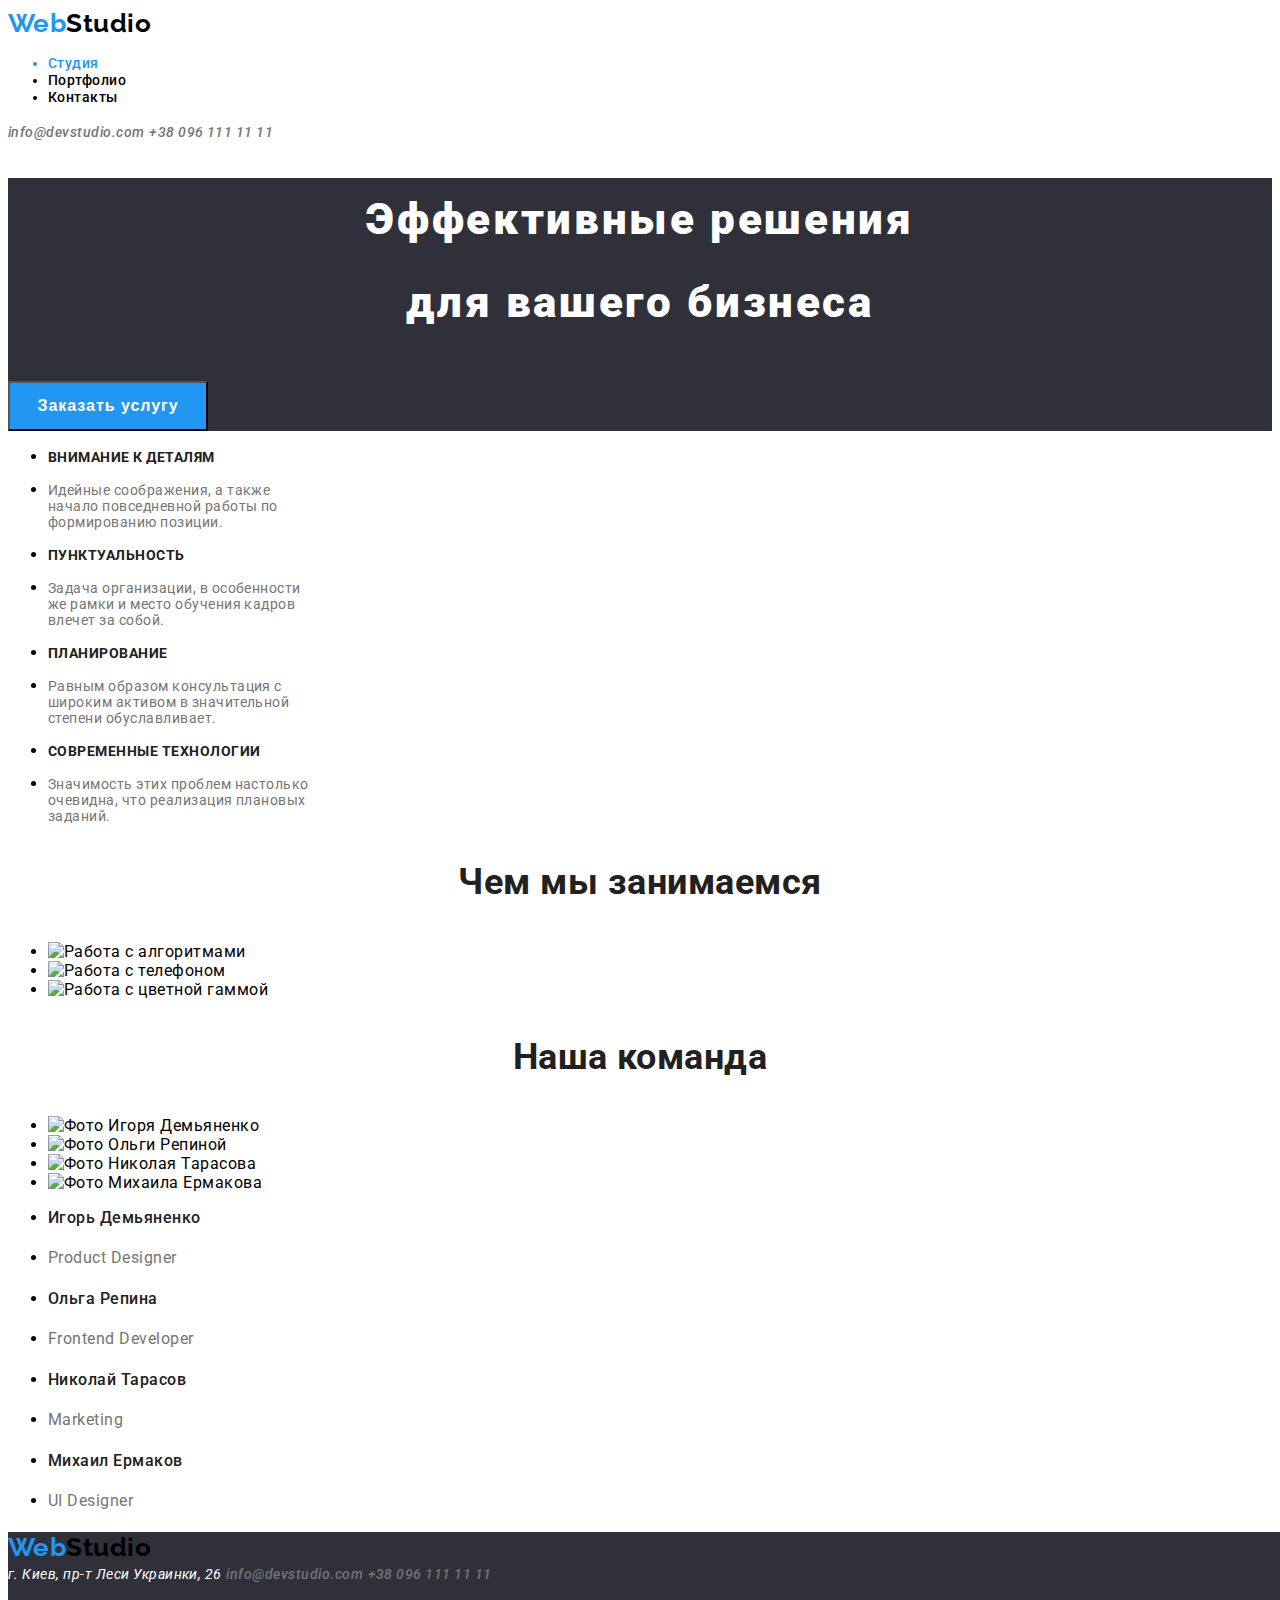
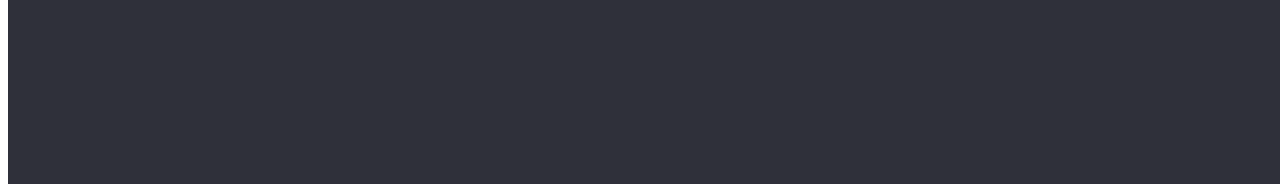
==== index.html @ 546091ff "full index" ====
<!DOCTYPE html>
<html lang="ru">
    <head>
        <meta charset="UTF-8">
        <meta name="viewport" content="width=device-width, initial-scale=1.0">
        <link rel="stylesheet" href="./Css/styles.css"/>
        <link rel="preconnect" href="https://fonts.gstatic.com">
        <link href="https://fonts.googleapis.com/css2?family=Raleway:wght@700&family=Roboto:wght@400;500;700;900&display=swap" rel="stylesheet">
        <title>WebStudio</title>
    </head>
    <body>
        <!-- верх -->
        <header>
            
                <nav>
                    <a href="index.html">
                        <span class="verb-span-header">Web</span><span class="verb-span-1-header">Studio</span>
                    </a>
                    <ul class="nav">
                        <li class="nav-li-1">
                            <a href="">
                            <span class="verb-span-nav-1"> Студия</span>
                            </a>
                        </li>
                        <li class="nav-li-2">
                            <a href="./Html/portfolio.html">
                            <span class="verb-span-nav-2" >Портфолио </span>
                            </a>
                        </li>
                        <li class="nav-li-3">
                            <a href="#">
                            <span class="verb-span-nav-2">Контакты</span>
                            </a>
                        </li>
                    </ul>
                </nav>
            <address>
                    <a class="contacts-email" href="mailto:info@devstudio.com">info@devstudio.com</a>
                    <a class="contacts-telefon" href="tel:380961111111">+38 096 111 11 11</a>
            </address>
        </header>
        <!-- главное -->
        <main>
            <!-- секция-1-->
            <div class="up-main">
                <section>
                    <h2 class="h-section-1">Эффективные решения<br /> для вашего бизнеса</h2>
                        <button type="button"  class="button-section-1">Заказать услугу </button>
                </section>
            </div>
            <!-- секция-2 -->
            <section>
                    <ul class="">
                        <li class="">
                            <h2 class="h-section-2">
                                Внимание к деталям
                            </h2>
                        </li>
                        <li>
                            <p class="p-section-2">
                                Идейные соображения, а также<br>начало повседневной работы по<br> формированию позиции.
                            </p>
                        </li>
                        <li>
                            <h2 class="h-section-2">
                                Пунктуальность
                            </h2>
                        </li>
                        <li>
                            <p class="p-section-2">
                                Задача организации, в особенности<br> же рамки и место обучения кадров<br> влечет за собой.
                            </p>
                        </li>
                        <li>
                            <h2 class="h-section-2">
                                Планирование
                            </h2>
                        </li>
                        <li>
                            <p class="p-section-2">
                                Равным образом консультация с<br> широким активом в значительной <br> степени обуславливает.
                            </p>
                        </li>
                        <li>
                            <h2 class="h-section-2">
                                Современные технологии
                            </h2>
                        </li>
                        <li>
                            <p class="p-section-2">
                                Значимость этих проблем настолько <br> очевидна, что реализация плановых<br> заданий.
                            </p>
                        </li>
                    </ul>
            </section>
            <!-- секция 3 -->
            <section>
                    <h2 class="h-section-3">
                        Чем мы занимаемся
                    </h2>
                <ul>
                    <li class="" >
                        <img  width="370" height="294" src="./img/index/what we doing-1.png" alt="Работа с алгоритмами">
                    </li>
                    <li class="">
                        <img  width="370" height="294" src="./img/index/what we doing-2.png"alt="Работа с телефоном">
                    </li>
                    <li class="">
                        <img  width="370" height="294" src="./img/index/what we doing-3.png"alt="Работа с цветной гаммой">
                    </li>
                </ul>
            </section>
            <!-- секция 4 -->
            <section>
                    <h2 class="h-section-4">
                        Наша команда
                    </h2>
                <ul>
                    <li class="">  
                        <img  width="270" height="260" src="./img/index/Product Designer.jpg" alt="Фото Игоря Демьяненко">
                    </li>
                    <li class="">
                        <img  width="270" height="260" src="./img/index/Frontend Developer.jpg" alt="Фото Ольги Репиной">
                    </li>
                    <li class="">
                        <img  width="270" height="260" src="./img/index/Marketing.jpg" alt="Фото Николая Тарасова">
                    </li>
                    <li class="">
                        <img  width="270" height="260" src="./img/index/UI Designer.jpg" alt="Фото Михаила Ермакова">
                    </li>
                    <li>
                        <h3 class="h-1-section-4">Игорь Демьяненко</h3>
                    </li>
                    <li>
                        <span class="span-section-4">Product Designer</span>
                    </li>
                    <li>
                        <h3 class="h-1-section-4"> Ольга Репина</h3>
                    </li>
                    <li>
                        <span class="span-section-4" >Frontend Developer</span>
                    </li>
                    <li>
                        <h3 class="h-1-section-4">Николай Тарасов </h3>
                    </li>
                    <li>
                        <span class="span-section-4">Marketing</span>
                    </li>
                    <li>
                        <h3 class="h-1-section-4">Михаил Ермаков </h3>
                    </li>
                    <li>
                        <span class="span-section-4">UI Designer</span>
                    </li>
                </ul>
            </section>
        </main>
        <!-- футер -->
        <footer>
            <a href="index.html">
                <span class="verb-span-header">Web</span><span class="verb-span-1-header">Studio</span>
            </a>
            <address>
                <a class="contacts-city" href="г. Киев, пр-т Леси Украинки, 26">г. Киев, пр-т Леси Украинки, 26</a>
                <a class="contacts-email" href="mailto:info@devstudio.com">info@devstudio.com</a>
                <a class="contacts-telefon" href="tel:380961111111">+38 096 111 11 11</a>
            </address>
        </footer>
    </body>
</html>
---- Css/styles.css ----
body {
  font-family: Roboto, sans-serif;
  font-style: normal;
  letter-spacing: 0.03em;
}
a {
  text-decoration: none;
}

.verb-span-header {
  color: #2196f3;
  font-family: Raleway;
  font-size: 26px;
  font-weight: 700;
  line-height: 1.2;
}
.verb-span-1-header {
  color: black;
  font-size: 26px;
  font-family: Raleway;
  font-weight: 700;
  line-height: 1.2;
}
.verb-span-nav-1 {
  color: #2196f3;
  line-height: 1.14;
}
.verb-span-nav-2 {
  color: black;
  line-height: 1.14;
}

.nav-li-1 {
  color: #2196f3;
  font-size: 14px;
  font-weight: 500;
}
.nav-li-2 {
  color: black;
  font-size: 14px;
  font-weight: 500;
}
.nav-li-3 {
  color: black;
  font-size: 14px;
  font-weight: 500;
}
.contacts-email {
  color: #757575;
  font-weight: 500;
  font-size: 14px;
  line-height: 1.14;
}
.contacts-telefon {
  color: #757575;
  font-weight: 500;
  font-size: 14px;
  line-height: 1.14;
}
header {
  background-color: white;
}
.up-main {
  background-color: #2f303a;
}
.h-section-1 {
  font-weight: 900;
  font-size: 44px;
  color: white;
  text-align: center;
  letter-spacing: 0.06em;
  line-height: 1.9;
}

.button-section-1 {
  width: 200px;
  height: 50px;
  left: 700px;
  top: 430px;
  background: #2196f3;
  font-size: 16px;
  color: white;
  letter-spacing: 0.06em;
  line-height: 1.9;
  font-weight: 700;
}
.h-section-2 {
  text-transform: uppercase;
  font-weight: 700;
  font-size: 14px;
  color: #212121;
  line-height: 1.14;
}
.p-section-2 {
  font-weight: 400;
  font-size: 14px;
  color: #757575;
  line-height: 1.14;
}
.h-section-3 {
  font-weight: 700;
  font-size: 36px;
  text-align: center;
  color: #212121;
  line-height: 1.6;
}
.h-section-4 {
  font-weight: 700;
  font-size: 36px;
  text-align: center;
  line-height: 1.6;
  color: #212121;
}
.h-1-section-4 {
  font-weight: 500;
  font-size: 16px;
  color: #212121;
  line-height: 1.1;
}
.span-section-4 {
  font-size: 16px;
  font-weight: 400;
  color: #757575;
  line-height: 1.9;
}
.contacts-city {
  font-weight: 400;
  font-size: 14px;
  color: #ffffff;
  line-height: 1.7;
}

footer {
  background: #2f303a;
  width: 1600px;
  height: 252px;
}
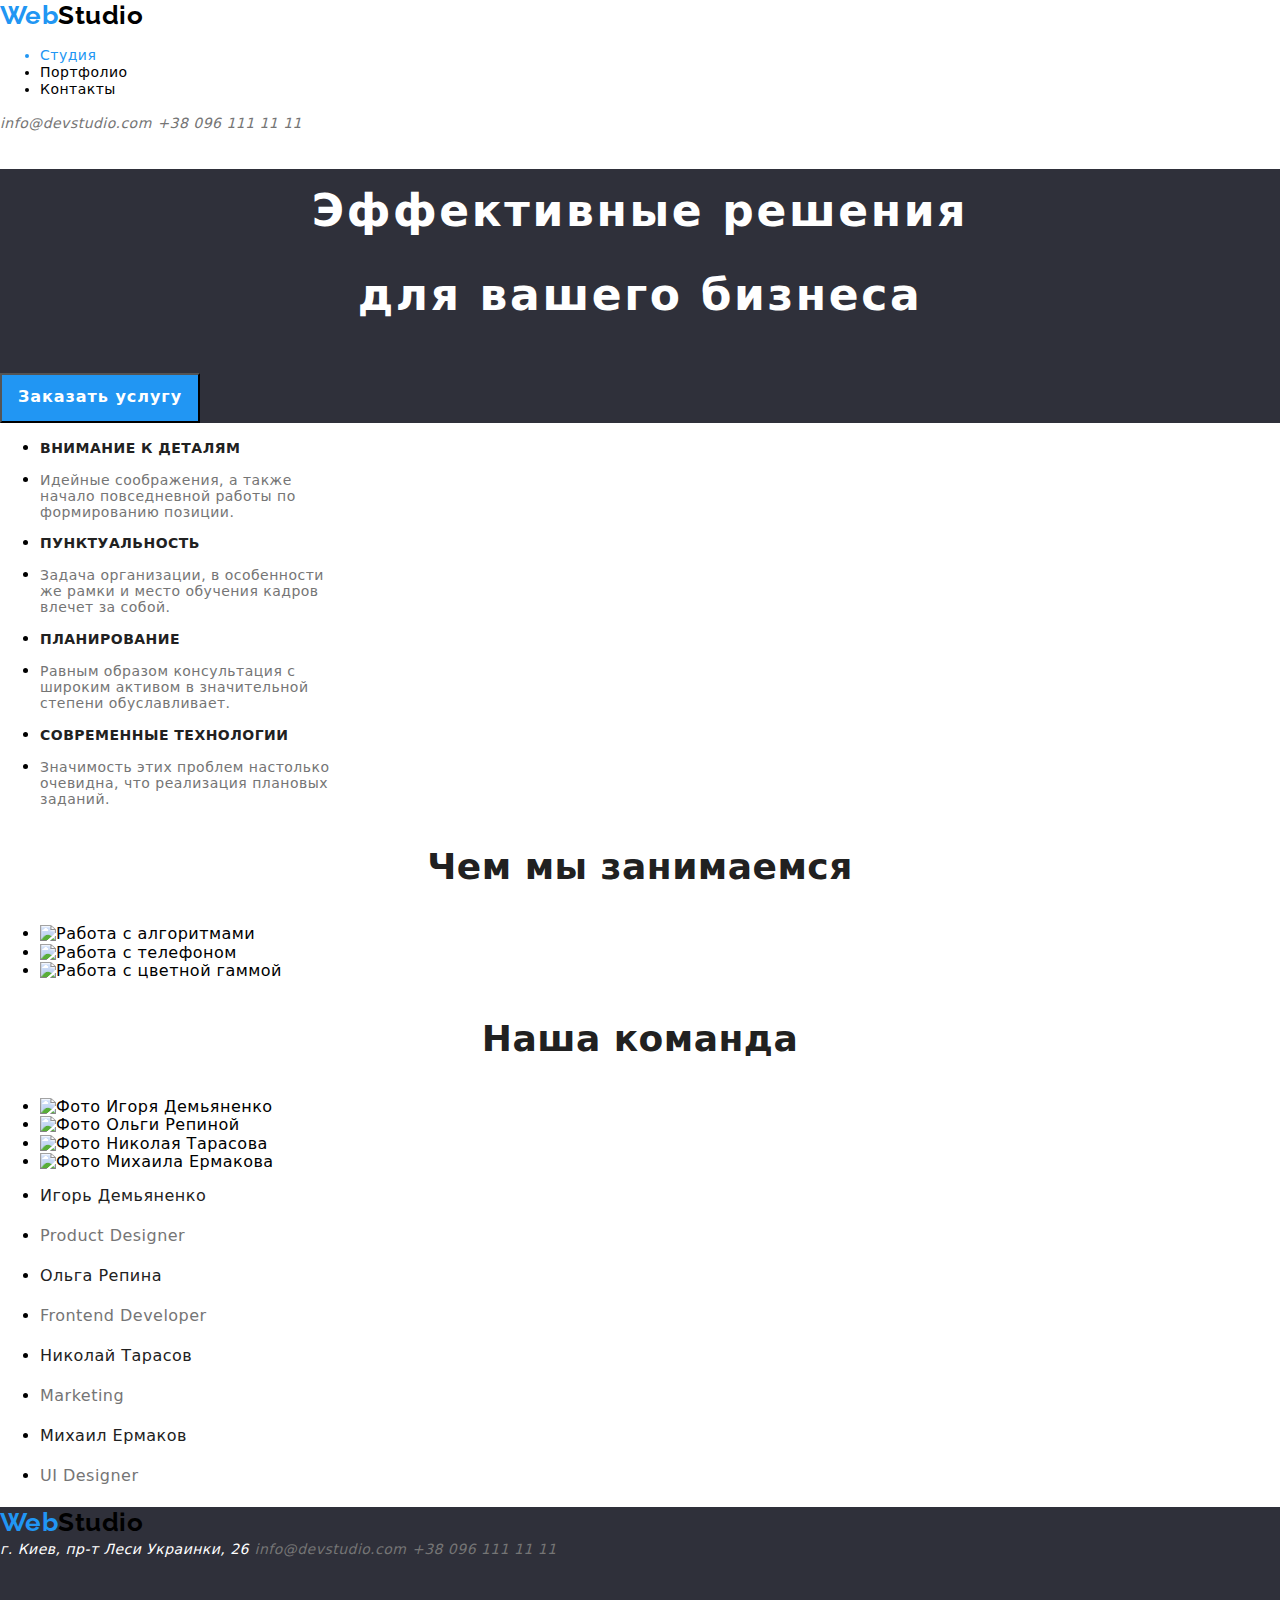
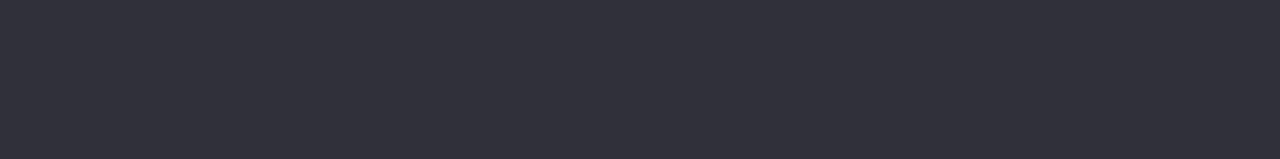
==== commit aabc4420: "dct" ====
--- a/index.html
+++ b/index.html
@@ -6,7 +6,8 @@
         <meta name="viewport" content="width=device-width, initial-scale=1.0">
         <link rel="stylesheet" href="./Css/styles.css"/>
         <link rel="preconnect" href="https://fonts.gstatic.com">
-        <link href="https://fonts.googleapis.com/css2?family=Raleway:wght@700&family=Roboto:wght@400;500;700;900&display=swap" rel="stylesheet">
+        <link rel="stylesheet"  href="https://cdnjs.cloudflare.com/ajax/libs/modern-normalize/1.0.0/modern-normalize.min.css">
+        <link rel="stylesheet" href="https://fonts.googleapis.com/css2?family=Raleway:wght@700&family=Roboto:wght@400;500;700;900&display=swap" >
         <title>WebStudio</title>
     </head>
     <body>
@@ -19,7 +20,7 @@
                     </a>
                     <ul class="nav">
                         <li class="nav-li-1">
-                            <a href="">
+                            <a href="index.html">
                             <span class="verb-span-nav-1"> Студия</span>
                             </a>
                         </li>
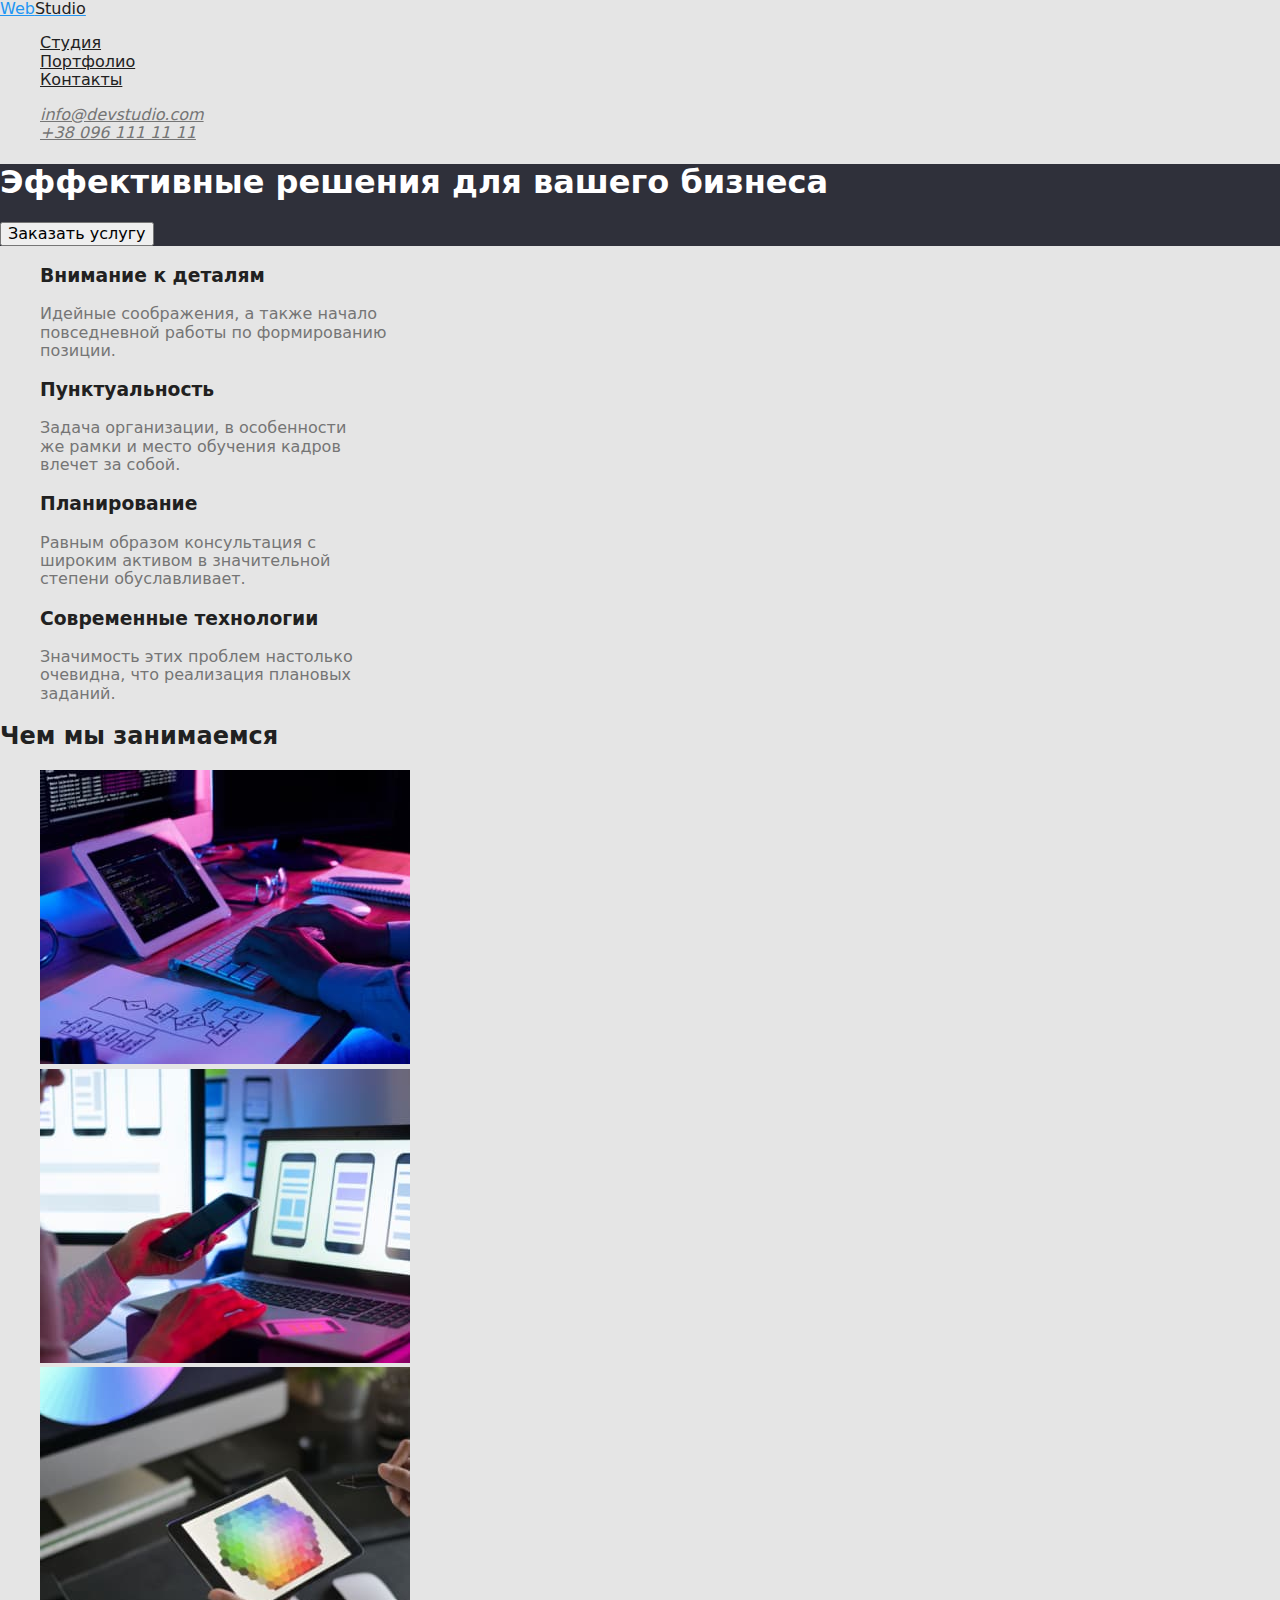
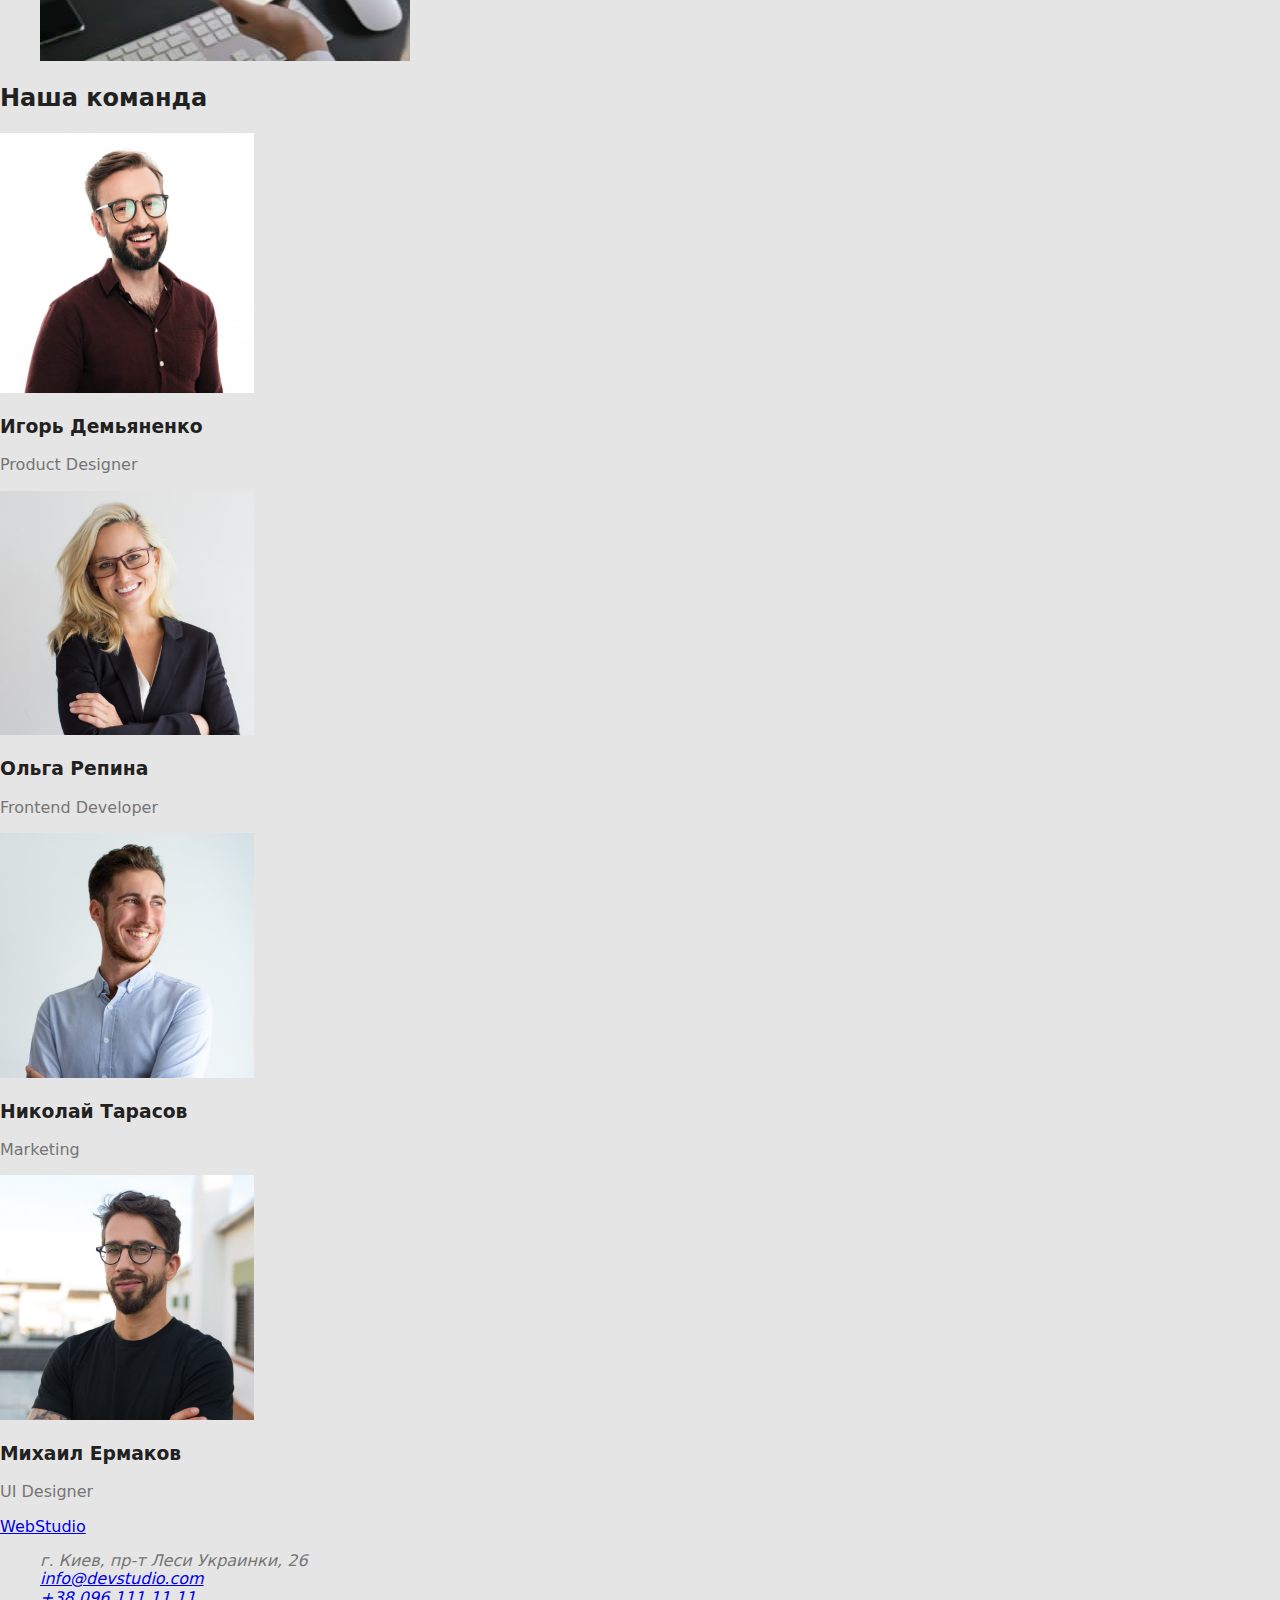
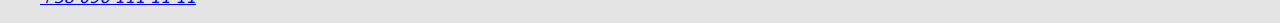
==== commit 9fc56663: "hhhh" ====
--- a/index.html
+++ b/index.html
@@ -1,172 +1,143 @@
-
 <!DOCTYPE html>
 <html lang="ru">
-    <head>
-        <meta charset="UTF-8">
-        <meta name="viewport" content="width=device-width, initial-scale=1.0">
-        <link rel="stylesheet" href="./Css/styles.css"/>
-        <link rel="preconnect" href="https://fonts.gstatic.com">
-        <link rel="stylesheet"  href="https://cdnjs.cloudflare.com/ajax/libs/modern-normalize/1.0.0/modern-normalize.min.css">
-        <link rel="stylesheet" href="https://fonts.googleapis.com/css2?family=Raleway:wght@700&family=Roboto:wght@400;500;700;900&display=swap" >
-        <title>WebStudio</title>
-    </head>
-    <body>
-        <!-- верх -->
-        <header>
-            
-                <nav>
-                    <a href="index.html">
-                        <span class="verb-span-header">Web</span><span class="verb-span-1-header">Studio</span>
-                    </a>
-                    <ul class="nav">
-                        <li class="nav-li-1">
-                            <a href="index.html">
-                            <span class="verb-span-nav-1"> Студия</span>
-                            </a>
-                        </li>
-                        <li class="nav-li-2">
-                            <a href="./Html/portfolio.html">
-                            <span class="verb-span-nav-2" >Портфолио </span>
-                            </a>
-                        </li>
-                        <li class="nav-li-3">
-                            <a href="#">
-                            <span class="verb-span-nav-2">Контакты</span>
-                            </a>
-                        </li>
-                    </ul>
-                </nav>
-            <address>
-                    <a class="contacts-email" href="mailto:info@devstudio.com">info@devstudio.com</a>
-                    <a class="contacts-telefon" href="tel:380961111111">+38 096 111 11 11</a>
-            </address>
-        </header>
-        <!-- главное -->
-        <main>
-            <!-- секция-1-->
-            <div class="up-main">
-                <section>
-                    <h2 class="h-section-1">Эффективные решения<br /> для вашего бизнеса</h2>
-                        <button type="button"  class="button-section-1">Заказать услугу </button>
-                </section>
+<head>
+    <meta charset="UTF-8">
+    <meta http-equiv="X-UA-Compatible" content="IE=edge">
+    <meta name="viewport" content="width=device-width, initial-scale=1.0">
+    <title>WebStudio</title>
+    <link rel="stylesheet" href="https://cdnjs.cloudflare.com/ajax/libs/modern-normalize/1.0.0/modern-normalize.min.css">
+    <link rel="stylesheet" href="./css/index.css"/>
+    <link rel="preconnect" href="https://fonts.gstatic.com">
+    <link href="https://fonts.googleapis.com/css2?family=Raleway:wght@700&family=Roboto:wght@400;500;700;900&display=swap" rel="stylesheet">
+</head>
+<body>
+    <!---Хедер-->
+    <header>
+        <!---навигация-->
+        <nav class="nav">
+            <a class="logo" href="./index.html"><span>Web</span><span class="word">Studio</span></a>
+            <ul class="nav-list list">
+                <li class="nav-item">
+                    <a class="nav-link current" href="./index.html"><span>Студия</span></a>
+                </li>
+                <li class="nav-item">
+                    <a class="nav-link" href="./html/portfolio.html"><span>Портфолио</span></a>
+                </li>
+                <li class="nav-item">
+                    <a class="nav-link" href="#"><span>Контакты</span></a>
+                </li>
+            </ul>
+        </nav>
+        <!---Адрес-->
+        <address>
+            <ul class="address-list list">
+                <li class="address-item">
+                    <a class="address-phone" href="mailto:info@devstudio.com"><span class="word">info@devstudio.com</span></a>
+                </li>
+                <li class="address-item">
+                    <a class="address-phone" href="tel:+380961111111"><span class="word">+38 096 111 11 11</span></a>
+                </li>
+            </ul>
+        </address>
+    </header>
+    <!---Мейн-->
+    <main>
+        <!---Hero-->
+        <div class="hero" > 
+            <!---Секция-1-->
+            <section class="section">
+                <h1 class="section-title heading">Эффективные решения для вашего бизнеса</h1>
+                <button class="button" type="button">Заказать услугу</button>
+            </section>
+        </div> 
+        <!---Секция-2-->
+        <section class="section">
+            <!-- <h2>Скрытый заголовок</h2>-->
+            <ul class="feature-list list">
+                <li class="item">
+                    <h3 class="title">Внимание к деталям</h3>
+                    <p class="text">Идейные соображения, а также начало<br> повседневной работы по формированию <br> позиции.</p>
+                </li>
+                <li class="item">
+                    <h3 class="title">Пунктуальность</h3>
+                    <p class="text">Задача организации, в особенности <br> же рамки и место обучения кадров <br> влечет за собой.</p>
+                </li>
+                <li class="item">
+                    <h3 class="title">Планирование</h3>
+                    <p class="text">Равным образом консультация с <br> широким активом в значительной <br> степени обуславливает.</p>
+                </li>
+                <li class="item">
+                    <h3 class="title">Современные технологии</h3>
+                    <p class="text">Значимость этих проблем настолько <br> очевидна, что реализация плановых <br> заданий.</p>
+                </li>
+            </ul>
+        </section>
+        <!---Секция-3-->
+        <section class="section">
+            <h2 class="section-title">Чем мы занимаемся</h2> 
+            <ul class="list">
+                <li class="item">
+                    <img class="img" src="./img/index/1.jpg" alt="Робота над кодом" width="370">
+                </li>
+                <li class="item">
+                    <img class="img" src="./img/index/2.jpg" alt="Робота с телефоном" width="370">
+                </li>
+                <li class="item">
+                    <img class="img" src="./img/index/3.jpg" alt="Робота с палитрой" width="370">
+                </li>
+            </ul>
+        </section>
+        <!---Секция-4-->
+        <section class="section">
+            <h2 class="section-title">Наша команда</h2>
+            <div class="set-page">
+                <div class="page">
+                    <article class="item">
+                        <img class="img" src="./img/index/Игорь.jpg" alt="Игорь Демьяненко" width="254">
+                        <h3 class="section-title">Игорь Демьяненко</h3>
+                        <p class="text">Product Designer</p>
+                    </article>
+                </div>
+                <div>
+                    <article>
+                        <img class="img" src="./img/index/Ольга.jpg" alt="Ольга Репина" width="254">
+                        <h3 class="section-title">Ольга Репина</h3>
+                        <p class="text">Frontend Developer</p>
+                    </article>
+                </div>
+                <div>
+                    <article>
+                        <img class="img" src="./img/index/Николай.jpg" alt="Николай Тарасов" width="254">
+                        <h3 class="section-title">Николай Тарасов</h3>
+                        <p class="text">Marketing</p>
+                    </article>
+                </div>
+                <div>
+                    <article>
+                        <img class="img" src="./img/index/Михаил.jpg" alt="Михаил Ермаков" width="254">
+                        <h3 class="section-title">Михаил Ермаков</h3>
+                        <p class="text">UI Designer</p>
+                    </article>
+                </div>
             </div>
-            <!-- секция-2 -->
-            <section>
-                    <ul class="">
-                        <li class="">
-                            <h2 class="h-section-2">
-                                Внимание к деталям
-                            </h2>
-                        </li>
-                        <li>
-                            <p class="p-section-2">
-                                Идейные соображения, а также<br>начало повседневной работы по<br> формированию позиции.
-                            </p>
-                        </li>
-                        <li>
-                            <h2 class="h-section-2">
-                                Пунктуальность
-                            </h2>
-                        </li>
-                        <li>
-                            <p class="p-section-2">
-                                Задача организации, в особенности<br> же рамки и место обучения кадров<br> влечет за собой.
-                            </p>
-                        </li>
-                        <li>
-                            <h2 class="h-section-2">
-                                Планирование
-                            </h2>
-                        </li>
-                        <li>
-                            <p class="p-section-2">
-                                Равным образом консультация с<br> широким активом в значительной <br> степени обуславливает.
-                            </p>
-                        </li>
-                        <li>
-                            <h2 class="h-section-2">
-                                Современные технологии
-                            </h2>
-                        </li>
-                        <li>
-                            <p class="p-section-2">
-                                Значимость этих проблем настолько <br> очевидна, что реализация плановых<br> заданий.
-                            </p>
-                        </li>
-                    </ul>
-            </section>
-            <!-- секция 3 -->
-            <section>
-                    <h2 class="h-section-3">
-                        Чем мы занимаемся
-                    </h2>
-                <ul>
-                    <li class="" >
-                        <img  width="370" height="294" src="./img/index/what we doing-1.png" alt="Работа с алгоритмами">
-                    </li>
-                    <li class="">
-                        <img  width="370" height="294" src="./img/index/what we doing-2.png"alt="Работа с телефоном">
-                    </li>
-                    <li class="">
-                        <img  width="370" height="294" src="./img/index/what we doing-3.png"alt="Работа с цветной гаммой">
-                    </li>
-                </ul>
-            </section>
-            <!-- секция 4 -->
-            <section>
-                    <h2 class="h-section-4">
-                        Наша команда
-                    </h2>
-                <ul>
-                    <li class="">  
-                        <img  width="270" height="260" src="./img/index/Product Designer.jpg" alt="Фото Игоря Демьяненко">
-                    </li>
-                    <li class="">
-                        <img  width="270" height="260" src="./img/index/Frontend Developer.jpg" alt="Фото Ольги Репиной">
-                    </li>
-                    <li class="">
-                        <img  width="270" height="260" src="./img/index/Marketing.jpg" alt="Фото Николая Тарасова">
-                    </li>
-                    <li class="">
-                        <img  width="270" height="260" src="./img/index/UI Designer.jpg" alt="Фото Михаила Ермакова">
-                    </li>
-                    <li>
-                        <h3 class="h-1-section-4">Игорь Демьяненко</h3>
-                    </li>
-                    <li>
-                        <span class="span-section-4">Product Designer</span>
-                    </li>
-                    <li>
-                        <h3 class="h-1-section-4"> Ольга Репина</h3>
-                    </li>
-                    <li>
-                        <span class="span-section-4" >Frontend Developer</span>
-                    </li>
-                    <li>
-                        <h3 class="h-1-section-4">Николай Тарасов </h3>
-                    </li>
-                    <li>
-                        <span class="span-section-4">Marketing</span>
-                    </li>
-                    <li>
-                        <h3 class="h-1-section-4">Михаил Ермаков </h3>
-                    </li>
-                    <li>
-                        <span class="span-section-4">UI Designer</span>
-                    </li>
-                </ul>
-            </section>
-        </main>
-        <!-- футер -->
-        <footer>
-            <a href="index.html">
-                <span class="verb-span-header">Web</span><span class="verb-span-1-header">Studio</span>
-            </a>
-            <address>
-                <a class="contacts-city" href="г. Киев, пр-т Леси Украинки, 26">г. Киев, пр-т Леси Украинки, 26</a>
-                <a class="contacts-email" href="mailto:info@devstudio.com">info@devstudio.com</a>
-                <a class="contacts-telefon" href="tel:380961111111">+38 096 111 11 11</a>
-            </address>
-        </footer>
-    </body>
+        </section>
+    </main>
+    <!---Футер-->
+    <footer>
+        <a class="link" href="./index.html"><span class="word">WebStudio</span></a>
+        <address>
+            <ul class="list">
+                <li class="item">
+                   <span class="word">г. Киев, пр-т Леси Украинки, 26</span>
+                </li>
+                <li class="item">
+                    <a class="phone" href="mailto:info@devstudio.com"><span class="word">info@devstudio.com</span></a>
+                </li>
+                <li class="item">
+                    <a class="phone" href="tel:+380961111111"><span class="word">+38 096 111 11 11</span></a>
+                </li>
+            </ul>
+        </address>
+    </footer>
+</body>
 </html>--- a/css/index.css
+++ b/css/index.css
@@ -0,0 +1,48 @@
+:root {
+  --primary-text-color: #757575;
+  --title-text-color: #212121;
+  --accent-color: #2196f3;
+  --bg-color: #2f303a;
+}
+body {
+  background-color: #e5e5e5;
+  color: var(--primary-text-color);
+}
+.logo {
+  color: var(--accent-color);
+}
+.nav .word {
+  color: var(--title-text-color);
+}
+.list {
+  list-style: none;
+}
+.nav-list .nav-link {
+  color: var(--title-text-color);
+}
+.nav-list .nav-link:hover,
+.nav-list .nav-link:focus {
+  color: var(--accent-color);
+}
+.current {
+  color: var(--accent-color);
+}
+.address-list .address-phone {
+  color: var(--primary-text-color);
+}
+.address-list .address-phone:hover,
+.address-list .address-phone:focus {
+  color: var(--accent-color);
+}
+.hero {
+  background-color: var(--bg-color);
+}
+.section-title {
+  color: var(--title-text-color);
+}
+.section > .heading {
+  color: #ffffff;
+}
+.feature-list .title {
+  color: var(--title-text-color);
+}
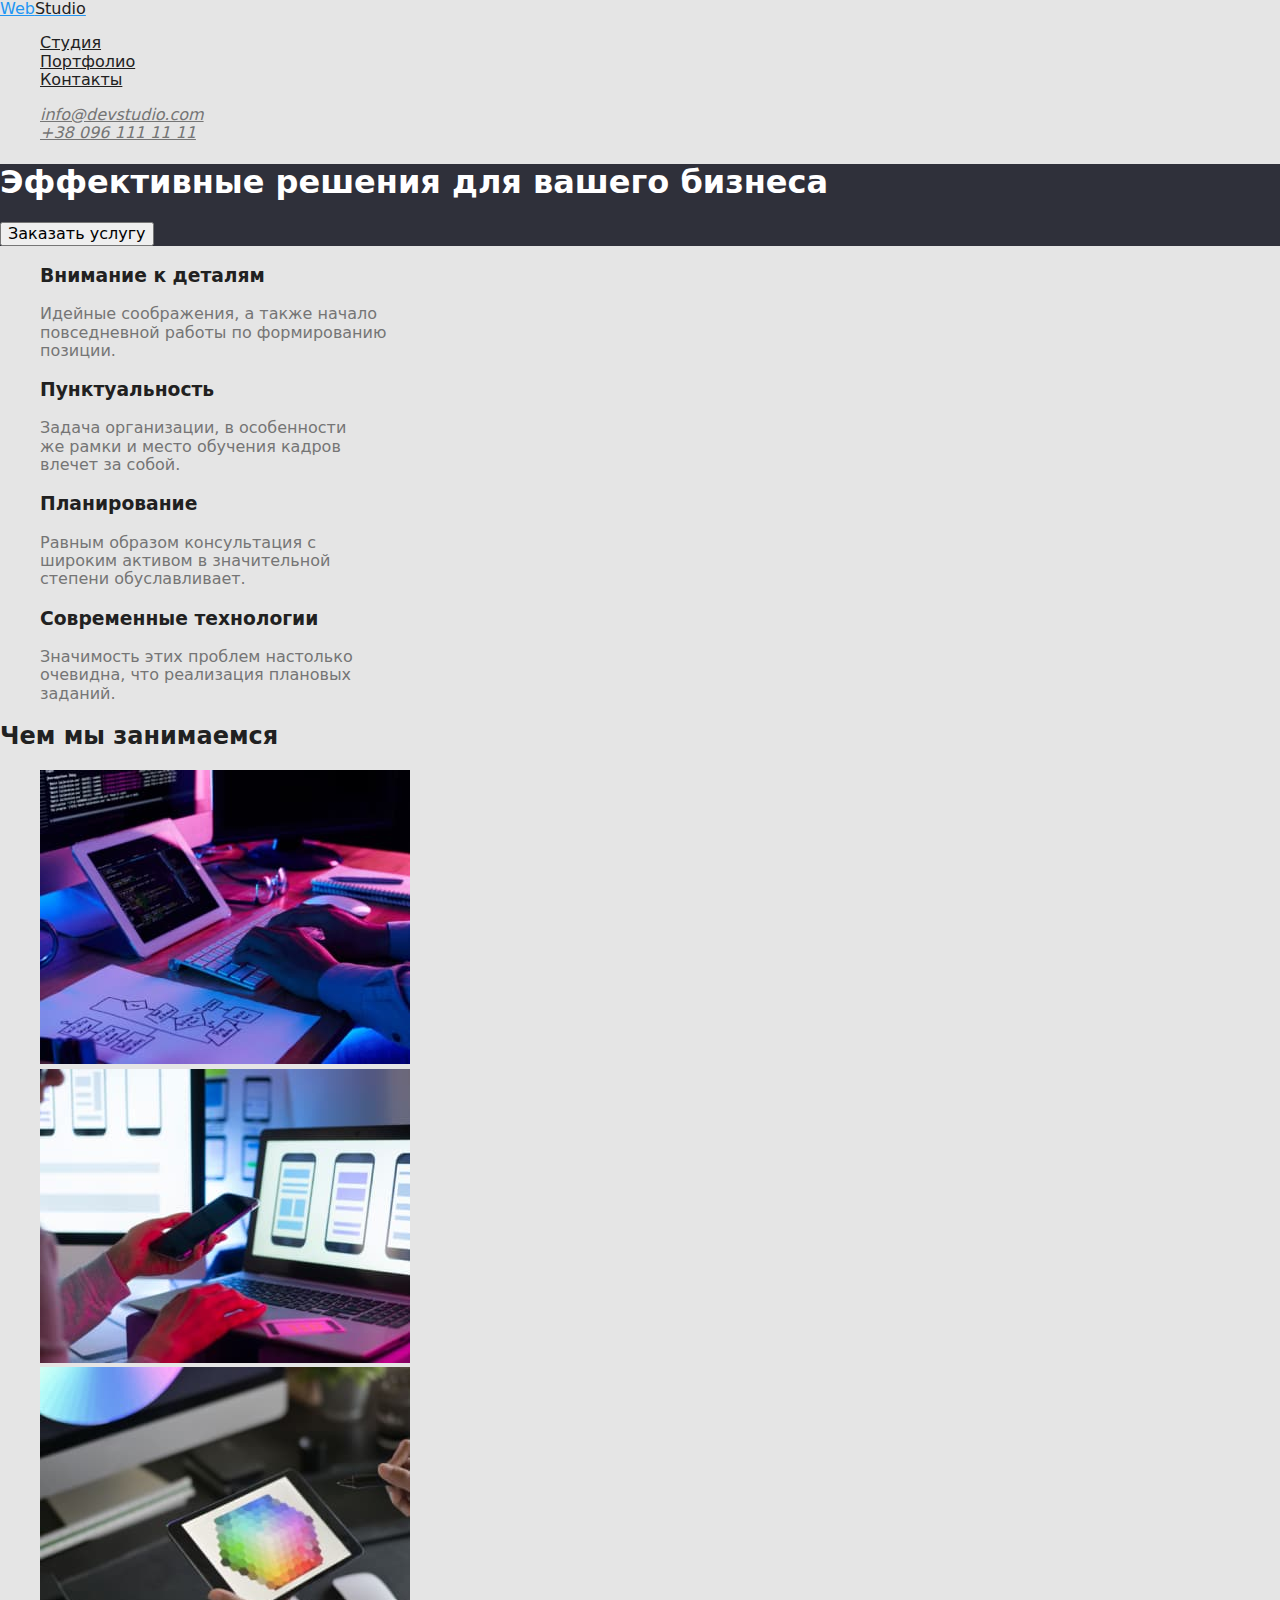
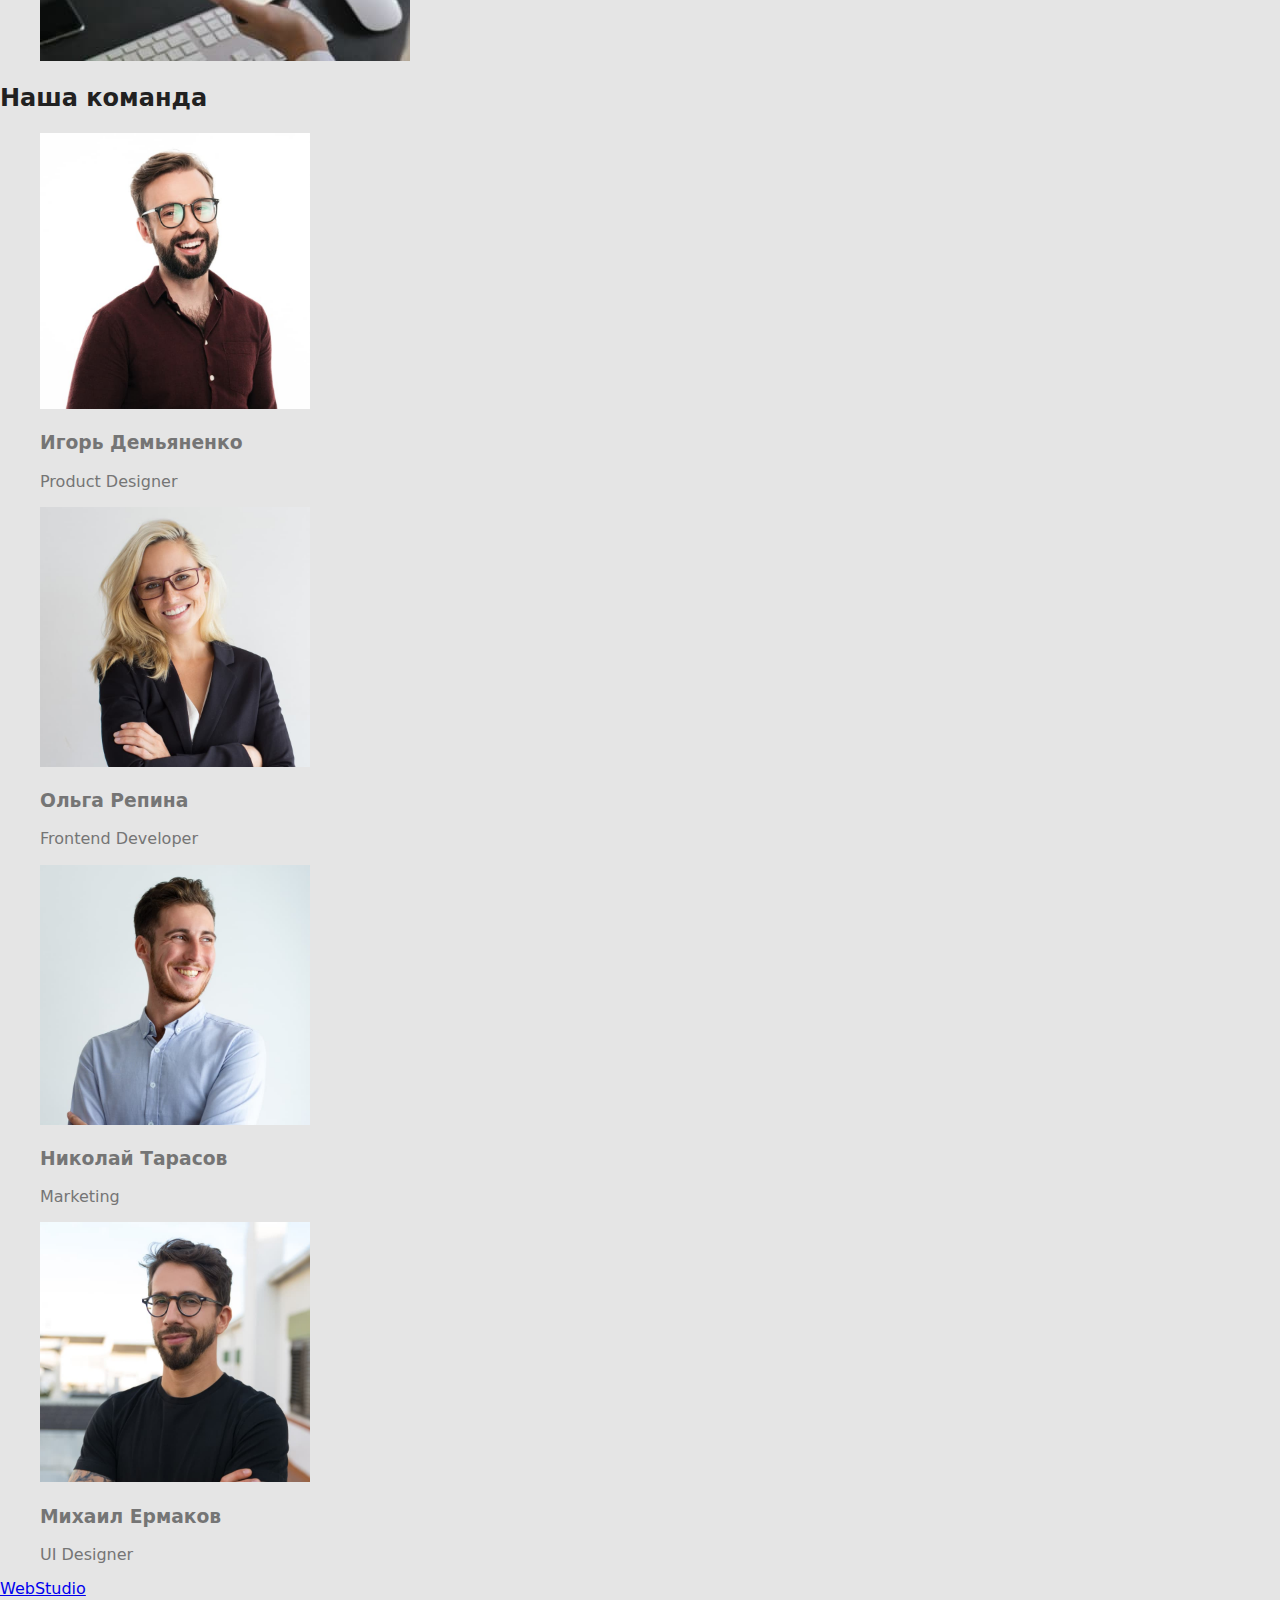
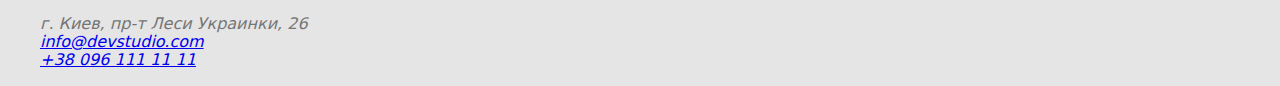
==== commit dff26bd0: "ииии" ====
--- a/index.html
+++ b/index.html
@@ -6,7 +6,8 @@
     <meta name="viewport" content="width=device-width, initial-scale=1.0">
     <title>WebStudio</title>
     <link rel="stylesheet" href="https://cdnjs.cloudflare.com/ajax/libs/modern-normalize/1.0.0/modern-normalize.min.css">
-    <link rel="stylesheet" href="./css/index.css"/>
+    <link rel="stylesheet" href="./css/main.css"/>    
+    <link rel="stylesheet" href="./css/common.css" />
     <link rel="preconnect" href="https://fonts.gstatic.com">
     <link href="https://fonts.googleapis.com/css2?family=Raleway:wght@700&family=Roboto:wght@400;500;700;900&display=swap" rel="stylesheet">
 </head>
@@ -90,36 +91,52 @@
         <!---Секция-4-->
         <section class="section">
             <h2 class="section-title">Наша команда</h2>
-            <div class="set-page">
-                <div class="page">
-                    <article class="item">
-                        <img class="img" src="./img/index/Игорь.jpg" alt="Игорь Демьяненко" width="254">
-                        <h3 class="section-title">Игорь Демьяненко</h3>
-                        <p class="text">Product Designer</p>
+            <ul class="card-set list">
+                <li class="item">
+                    <article class="card">
+                        <div class="card-img">
+                            <img  class="img" src="./img/index/Игорь.jpg" alt="Фотопортрет Игоря Демьяненко" width="270">
+                        </div>
+                        <div class="card-content">
+                            <h3 class="card-heading">Игорь Демьяненко</h3>
+                            <p class="card-text">Product Designer</p>
+                        </div>
                     </article>
-                </div>
-                <div>
-                    <article>
-                        <img class="img" src="./img/index/Ольга.jpg" alt="Ольга Репина" width="254">
-                        <h3 class="section-title">Ольга Репина</h3>
-                        <p class="text">Frontend Developer</p>
+                </li>
+                <li class="item">
+                    <article class="card">
+                        <div class="card-img">
+                            <img class="img" src="./img/index/Ольга.jpg" alt="Фотопортрет Ольги Репиной" width="270">
+                        </div>
+                        <div class="card-content">
+                            <h3 class="card-heading">Ольга Репина</h3>
+                            <p class="card-text">Frontend Developer</p>
+                        </div>
                     </article>
-                </div>
-                <div>
-                    <article>
-                        <img class="img" src="./img/index/Николай.jpg" alt="Николай Тарасов" width="254">
-                        <h3 class="section-title">Николай Тарасов</h3>
-                        <p class="text">Marketing</p>
+                </li>
+                <li class="item">
+                    <article class="card">
+                        <div class="card-img">
+                            <img class="img" src="./img/index/Николай.jpg" alt="Фотопортрет Николая Тарасова" width="270">
+                        </div>
+                        <div class="card-content">
+                            <h3 class="card-heading">Николай Тарасов</h3>
+                            <p class="card-text">Marketing</p>
+                        </div>
                     </article>
-                </div>
-                <div>
-                    <article>
-                        <img class="img" src="./img/index/Михаил.jpg" alt="Михаил Ермаков" width="254">
-                        <h3 class="section-title">Михаил Ермаков</h3>
-                        <p class="text">UI Designer</p>
+                </li>
+                <li class="item">
+                    <article class="card">
+                        <div class="card-img">
+                            <img class="img" src="./img/index/Михаил.jpg" alt="Фотопортрет Михаила Ермакова" width="270">
+                        </div>
+                        <div class="card-content">
+                            <h3 class="card-heading">Михаил Ермаков</h3>
+                            <p class="card-text">UI Designer</p>
+                        </div>
                     </article>
-                </div>
-            </div>
+                </li>
+            </ul>
         </section>
     </main>
     <!---Футер-->
--- a/css/main.css
+++ b/css/main.css
@@ -0,0 +1,12 @@
+.hero {
+  background-color: var(--bg-color);
+}
+.section-title {
+  color: var(--title-text-color);
+}
+.section > .heading {
+  color: #ffffff;
+}
+.feature-list .title {
+  color: var(--title-text-color);
+}
--- a/css/common.css
+++ b/css/common.css
@@ -0,0 +1,36 @@
+:root {
+  --primary-text-color: #757575;
+  --title-text-color: #212121;
+  --accent-color: #2196f3;
+  --bg-color: #2f303a;
+}
+body {
+  background-color: #e5e5e5;
+  color: var(--primary-text-color);
+}
+.logo {
+  color: var(--accent-color);
+}
+.nav .word {
+  color: var(--title-text-color);
+}
+.list {
+  list-style: none;
+}
+.nav-list .nav-link {
+  color: var(--title-text-color);
+}
+.nav-list .nav-link:hover,
+.nav-list .nav-link:focus {
+  color: var(--accent-color);
+}
+.current {
+  color: var(--accent-color);
+}
+.address-list .address-phone {
+  color: var(--primary-text-color);
+}
+.address-list .address-phone:hover,
+.address-list .address-phone:focus {
+  color: var(--accent-color);
+}
